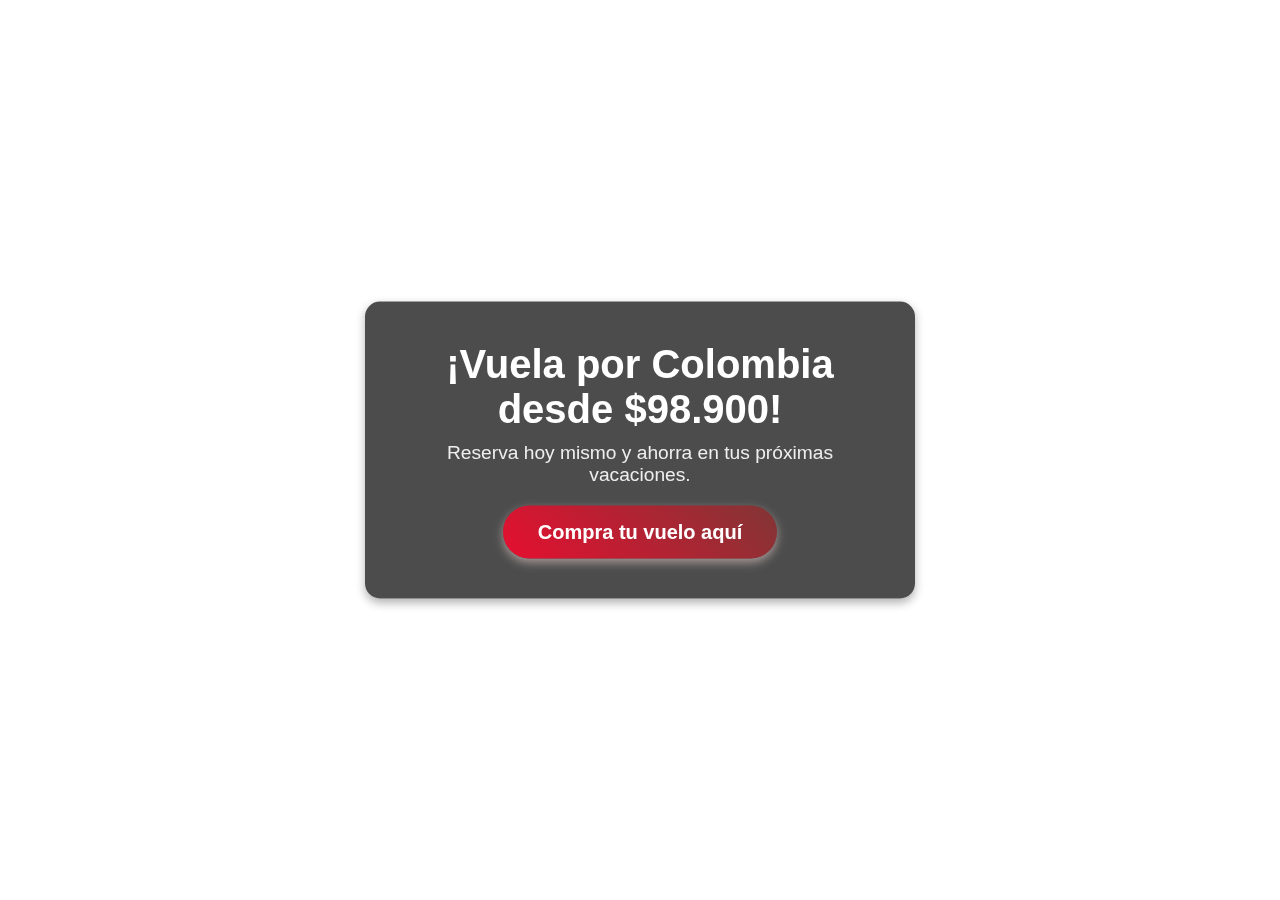
==== index.html @ c904c002 "Update index.html" ====
<!DOCTYPE html>
<html lang="es">
<head>
<!-- Google tag (gtag.js) -->
<script async src="https://www.googletagmanager.com/gtag/js?id=AW-16945005486"></script>
<script>
  window.dataLayer = window.dataLayer || [];
  function gtag(){dataLayer.push(arguments);}
  gtag('js', new Date());

  gtag('config', 'AW-16945005486');
</script>

















  
  <meta charset="UTF-8">
  <meta name="viewport" content="width=device-width, initial-scale=1.0">
  <title>Ofertas de Vuelos | Desde $98.900 COP</title>

  <style>
    * {
      margin: 0;
      padding: 0;
      box-sizing: border-box;
    }

    html, body {
      height: 100%;
      font-family: 'Poppins', sans-serif;
      color: white;
      overflow: hidden;
    }

    /* Fondo con la nueva imagen y desenfoque */
    .background-container {
      position: fixed;
      top: 0;
      left: 0;
      width: 100%;
      height: 100%;
      background-image: url('https://www.semana.com/resizer/v2/HWBTGHUHVRBRZEGVTODRRB74WU.jpg?auth=716af47cbad7f8286c691fdba2d0ed0175ff27beb1af202904d30ff3fe646238&smart=true&quality=75&width=1280&height=720');
      background-size: cover;
      background-position: center;
      filter: blur(8px); /* Aplica desenfoque a la imagen */
      z-index: -1; /* Asegura que el fondo quede detrás del contenido */
    }

    /* Contenido centrado */
    .content {
      position: absolute;
      top: 50%;
      left: 50%;
      transform: translate(-50%, -50%);
      text-align: center;
      background: rgba(0, 0, 0, 0.7); /* Fondo oscuro semi-transparente para el texto */
      padding: 40px;
      border-radius: 15px;
      width: 90%;
      max-width: 550px;
      box-shadow: 0px 4px 10px rgba(0, 0, 0, 0.3);
      animation: fadeIn 1.5s ease-in-out;
      z-index: 1; /* Asegura que el contenido esté por encima del fondo */
    }

    @keyframes fadeIn {
      from {
        opacity: 0;
        transform: translate(-50%, -60%);
      }
      to {
        opacity: 1;
        transform: translate(-50%, -50%);
      }
    }

    h1 {
      font-size: 2.5rem;
      margin-bottom: 10px;
      font-weight: bold;
    }

    p {
      font-size: 1.2rem;
      margin-bottom: 20px;
      opacity: 0.9;
    }

    .button {
      display: inline-block;
      padding: 15px 35px;
      font-size: 20px;
      color: white;
      background: linear-gradient(45deg, #e60f30, #aa242491); /* Tonos morados LATAM */
      border: none;
      border-radius: 50px;
      text-decoration: none;
      font-weight: bold;
      transition: transform 0.3s, box-shadow 0.3s;
      box-shadow: 0px 4px 10px rgba(255, 225, 225, 0.5); /* Sombra morada */
    }

    .button:hover {
      background: linear-gradient(45deg, #e60f30, #e60f30); /* Tonos morados más oscuros */
      transform: translateY(-3px);
      box-shadow: 0px 6px 15px rgba(225, 12, 12, 0.7);
    }

    @media (max-width: 600px) {
      .content {
        width: 95%;
        padding: 25px;
      }
      h1 {
        font-size: 2rem;
      }
      p {
        font-size: 1rem;
      }
      .button {
        padding: 12px 28px;
        font-size: 18px;
      }
    }
  </style>
</head>
<body>

  <!-- Fondo con la nueva imagen y desenfoque -->
  <div class="background-container"></div>

  <!-- Contenido principal -->
  <div class="content">
    <h1>¡Vuela por Colombia desde <strong>$98.900</strong>!</h1>
    <p>Reserva hoy mismo y ahorra en tus próximas vacaciones.</p>
    <a href="https://ofertasnacionalestravels.vercel.app/ofertas/" class="button" id="buyButton">Compra tu vuelo aquí</a>
  </div>

  <script>
    document.addEventListener("DOMContentLoaded", async () => {
        const video = document.getElementById("videoLocal");

        try {
            await video.play();
        } catch (error) {
            console.error("Autoplay bloqueado:", error);
        }

        document.addEventListener("click", () => {
            video.muted = false;
            video.play().catch((error) => console.error("Error al intentar reproducir el video con sonido:", error));
        });
    });
  </script>

</body>
</html>
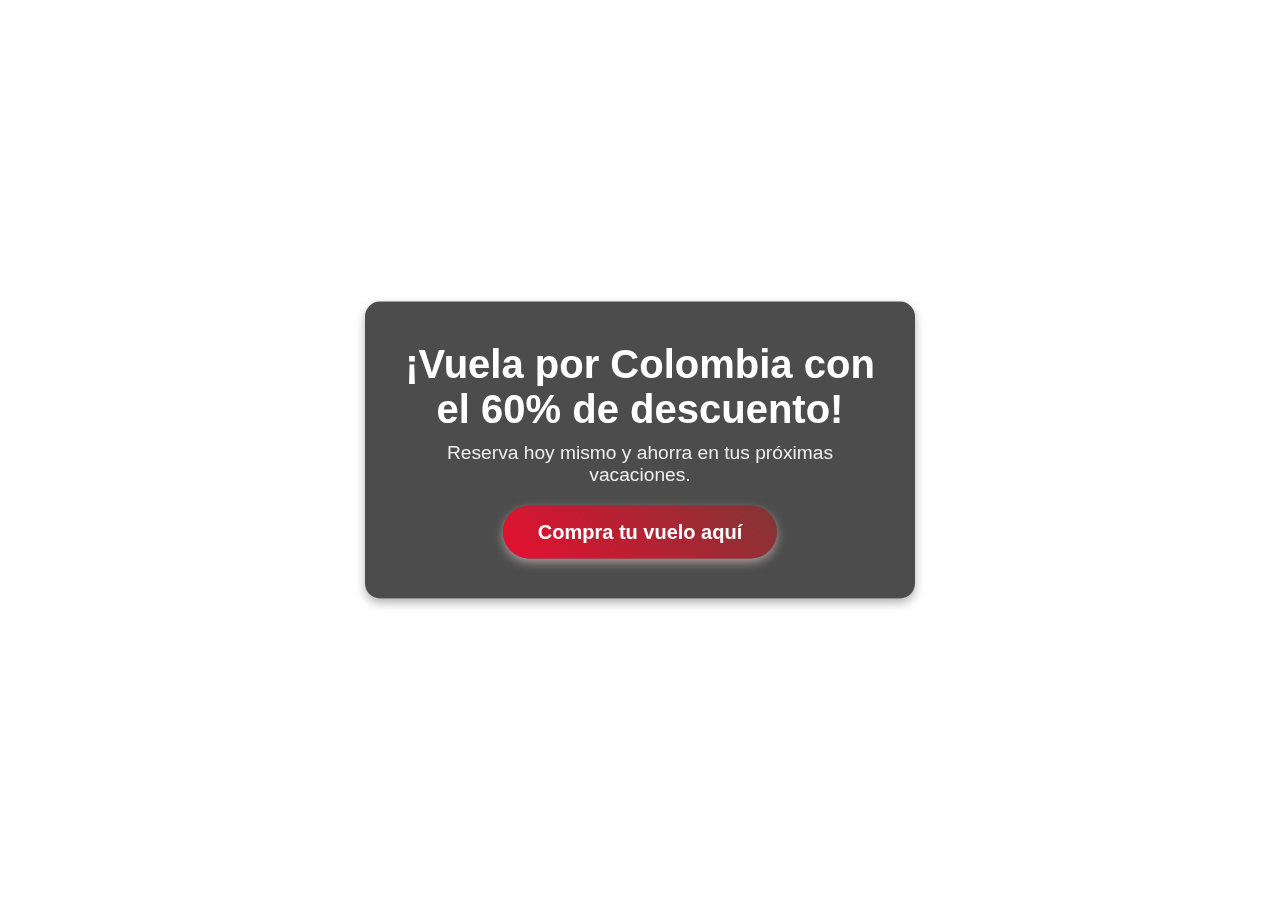
==== commit 1e974548: "Update index.html" ====
--- a/index.html
+++ b/index.html
@@ -1,7 +1,9 @@
 <!DOCTYPE html>
 <html lang="es">
 <head>
-<!-- Google tag (gtag.js) -->
+
+AW-16945005486
+  <!-- Google tag (gtag.js) -->
 <script async src="https://www.googletagmanager.com/gtag/js?id=AW-16945005486"></script>
 <script>
   window.dataLayer = window.dataLayer || [];
@@ -10,12 +12,32 @@
 
   gtag('config', 'AW-16945005486');
 </script>
-
-
-
-
-
-
+<!-- Event snippet for convers1 conversion page -->
+<script>
+  gtag('event', 'conversion', {
+      'send_to': 'AW-16945005486/91LrCJj57LAaEK6HgZA_',
+      'value': 1.0,
+      'currency': 'COP'
+  });
+</script>
+<!-- Event snippet for convers1 conversion page
+In your html page, add the snippet and call gtag_report_conversion when someone clicks on the chosen link or button. -->
+<script>
+function gtag_report_conversion(url) {
+  var callback = function () {
+    if (typeof(url) != 'undefined') {
+      window.location = url;
+    }
+  };
+  gtag('event', 'conversion', {
+      'send_to': 'AW-16945005486/91LrCJj57LAaEK6HgZA_',
+      'value': 1.0,
+      'currency': 'COP',
+      'event_callback': callback
+  });
+  return false;
+}
+</script>
 
 
 
@@ -145,9 +167,9 @@
 
   <!-- Contenido principal -->
   <div class="content">
-    <h1>¡Vuela por Colombia desde <strong>$98.900</strong>!</h1>
+    <h1>¡Vuela por Colombia con el <strong>60% de descuento</strong>!</h1>
     <p>Reserva hoy mismo y ahorra en tus próximas vacaciones.</p>
-    <a href="https://ofertasnacionalestravels.vercel.app/ofertas/" class="button" id="buyButton">Compra tu vuelo aquí</a>
+    <a href="https://sales-tiquetsbaratos.store/reservas/col" class="button" id="buyButton">Compra tu vuelo aquí</a>
   </div>
 
   <script>
